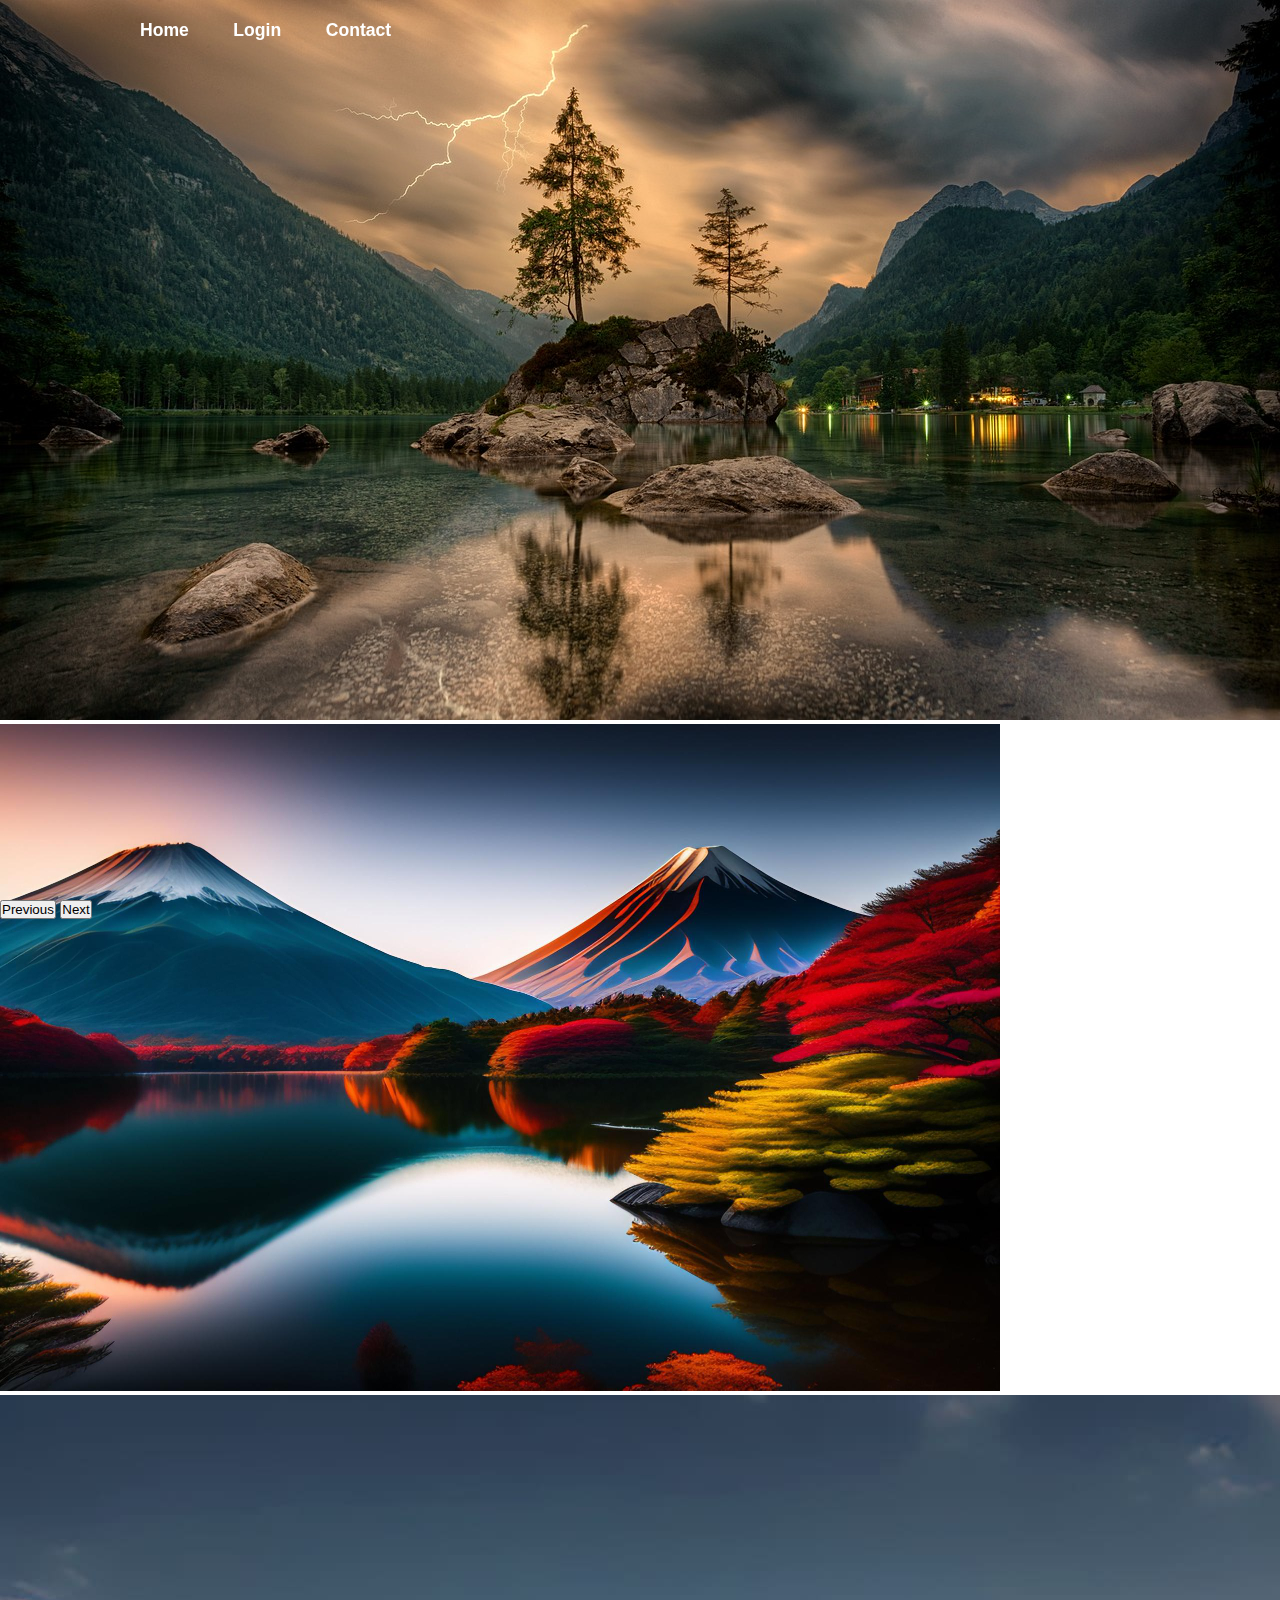
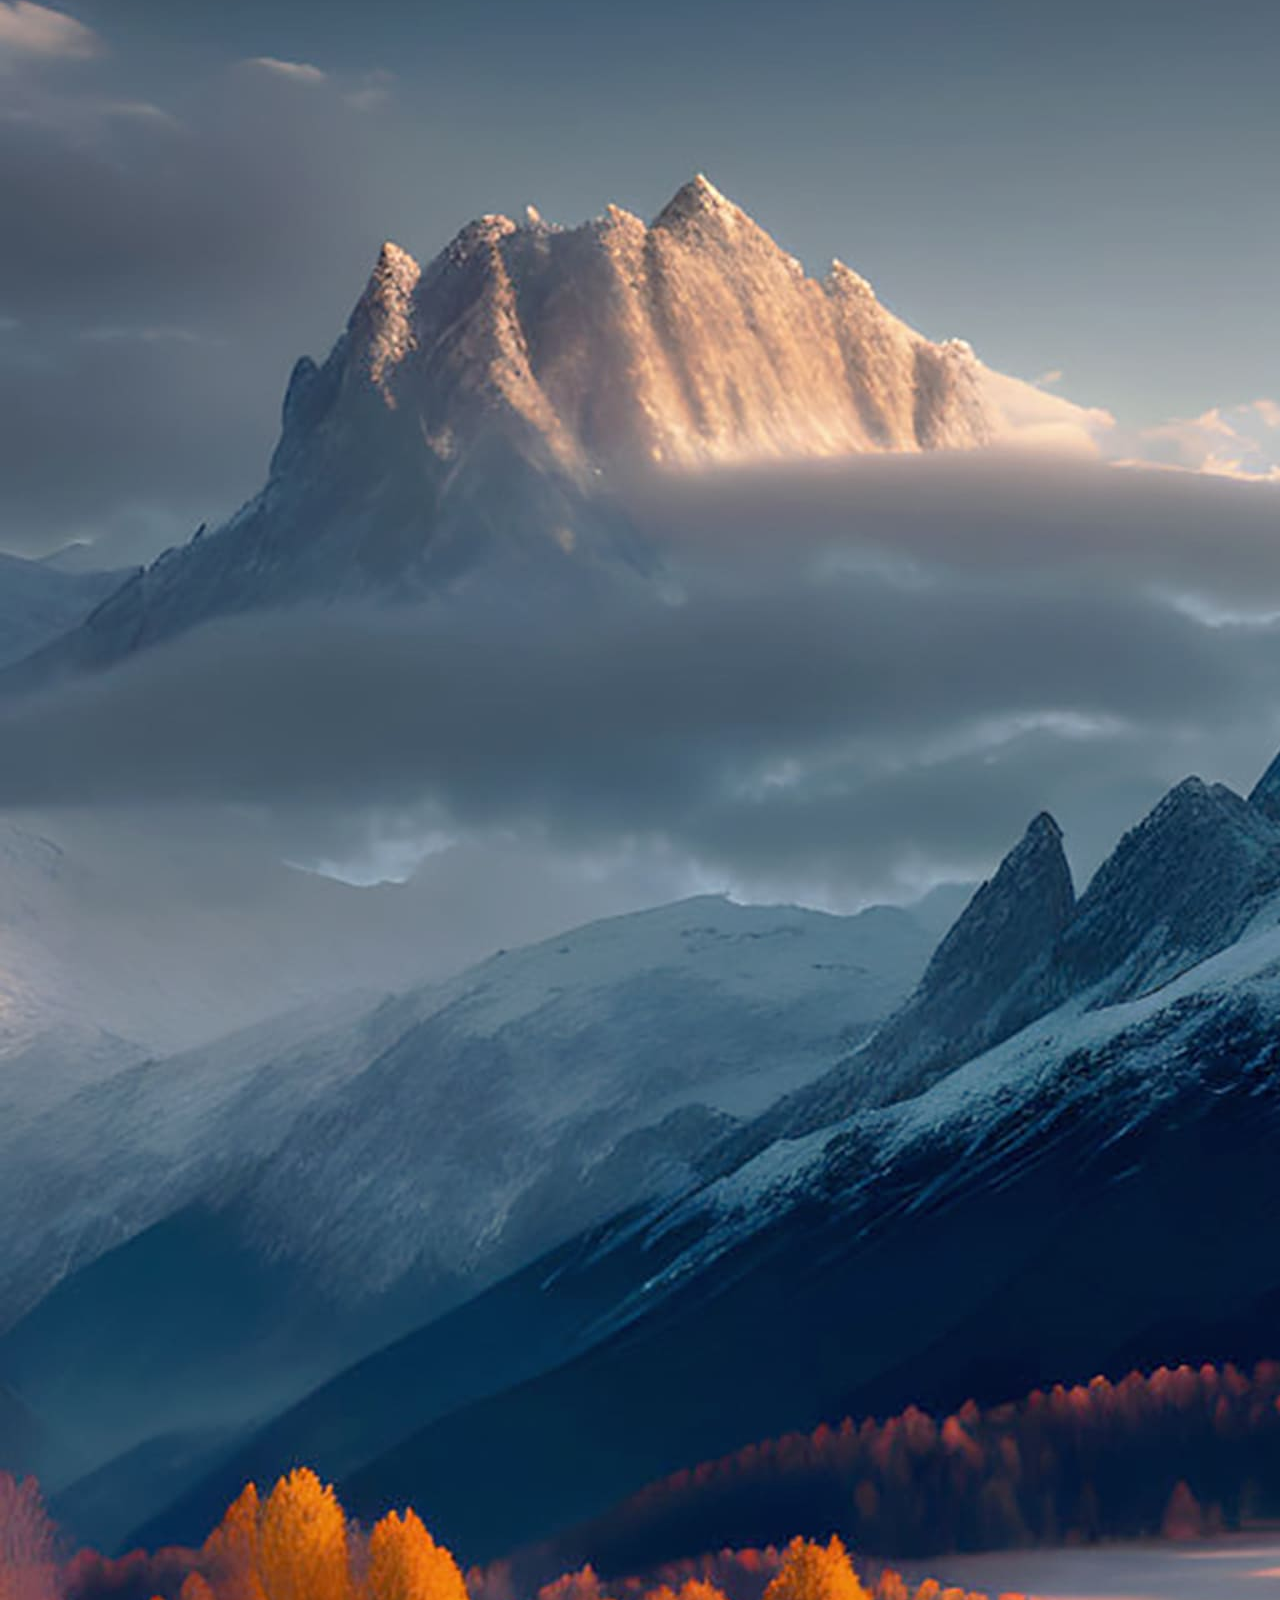
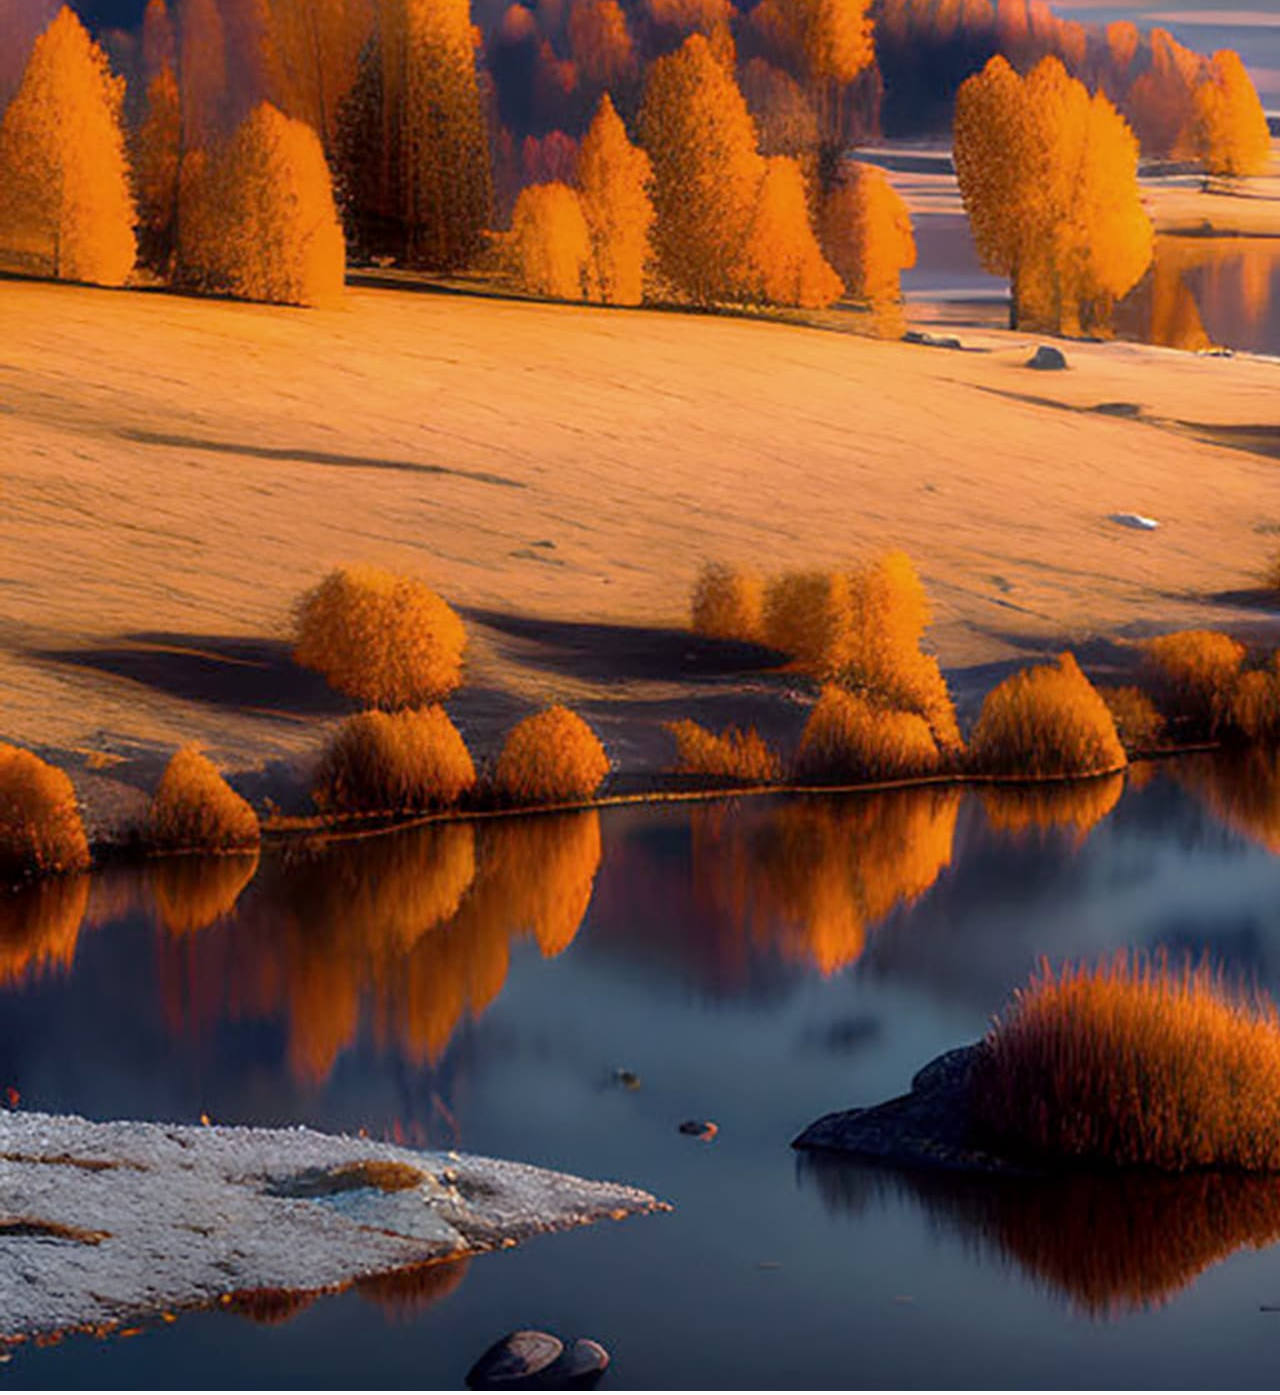
==== home.html @ 76b9da30 "added wallpapers" ====
<!DOCTYPE html>
<html lang="en">
  <head>
    <meta charset="UTF-8" />
    <meta name="viewport" content="width=device-width, initial-scale=1.0" />
    <title>LOGIN</title>
    <link rel="stylesheet" href="./css/home.css" />
    <link href="https://unpkg.com/boxicons@2.1.4/css/boxicons.min.css" rel="stylesheet"/>
    <link href="https://cdn.jsdelivr.net/npm/bootstrap@5.3.2/dist/css/bootstrap.min.css" rel="stylesheet" integrity="sha384-T3c6CoIi6uLrA9TneNEoa7RxnatzjcDSCmG1MXxSR1GAsXEV/Dwwykc2MPK8M2HN" crossorigin="anonymous">
    <style>
      .carousel-inner{
        height: 100vh;
      }
    </style>
  </head>
  <body>
    <header>
      <nav class="navigation">
        <a href="#">Home</a>
        <a href="login.html">Login</a>
        <a href="#">Contact</a>
      </nav>
    </header>


    <div class="background-container">

    <div id="carouselExample" class="carousel slide w-100 h-100">
      <div class="carousel-inner">
        <div class="carousel-item active h-90">
          <img src="./image1.jpg" class="d-block w-100 h-100" alt="...">
        </div>
        <div class="carousel-item">
          <img src="./image2.jpg" class="d-block w-100 h-100" alt="...">
        </div>
        <div class="carousel-item">
          <img src="./image3.jpg" class="d-block w-100 h-100" alt="...">
        </div>
      </div>
      <button class="carousel-control-prev" type="button" data-bs-target="#carouselExample" data-bs-slide="prev">
        <span class="carousel-control-prev-icon" aria-hidden="true"></span>
        <span class="visually-hidden">Previous</span>
      </button>
      <button class="carousel-control-next" type="button" data-bs-target="#carouselExample" data-bs-slide="next">
        <span class="carousel-control-next-icon" aria-hidden="true"></span>
        <span class="visually-hidden">Next</span>
      </button>
    </div>
  </div>
  <script src="https://cdn.jsdelivr.net/npm/bootstrap@5.3.2/dist/js/bootstrap.bundle.min.js" integrity="sha384-C6RzsynM9kWDrMNeT87bh95OGNyZPhcTNXj1NW7RuBCsyN/o0jlpcV8Qyq46cDfL" crossorigin="anonymous"></script>
  </body>
</html>
---- css/home.css ----
body {
  /* background-image: url("../image.jpg"); */
  background-size: cover;
  background-repeat: no-repeat;
  background-attachment: fixed;
  /* Center the background image vertically and horizontally */
  background-position: center center;
  /* Set a fixed height for the background image */
  min-height: 100vh;
  margin: 0;
  padding: 0;
  font-family: Arial, sans-serif;
}

/* Make content more readable with background overlay */
.overlay {
  /* background-color: rgba(0, 0, 0, 0.5); Adjust the opacity as needed */
  position: absolute;
  top: 0;
  left: 0;
  width: 100%;
  height: 100%;
}

/* Responsive styling */
@media (max-width: 600px) {
  .container {
    width: 80%;
  }
}

* {
  margin: 0;
  padding: 0;
  box-sizing: border-box;
  font-family: "poppins", sans-serif;
}

/* Navbar */

header {
  position: fixed;
  top: 0;
  right: 0;
  width: 100%;
  padding: 20px 100px;
  display: flex;
  justify-content: space-between;
  z-index: 99;
}

.navigation a {
  position: relative;
  font-size: 1.1rem;
  color: #fff;
  text-decoration: none;
  font-weight: bold;
  margin-left: 40px;
}

.navigation a:hover {
  color: black;
  background: #fff;
  border-radius: 10px;
}
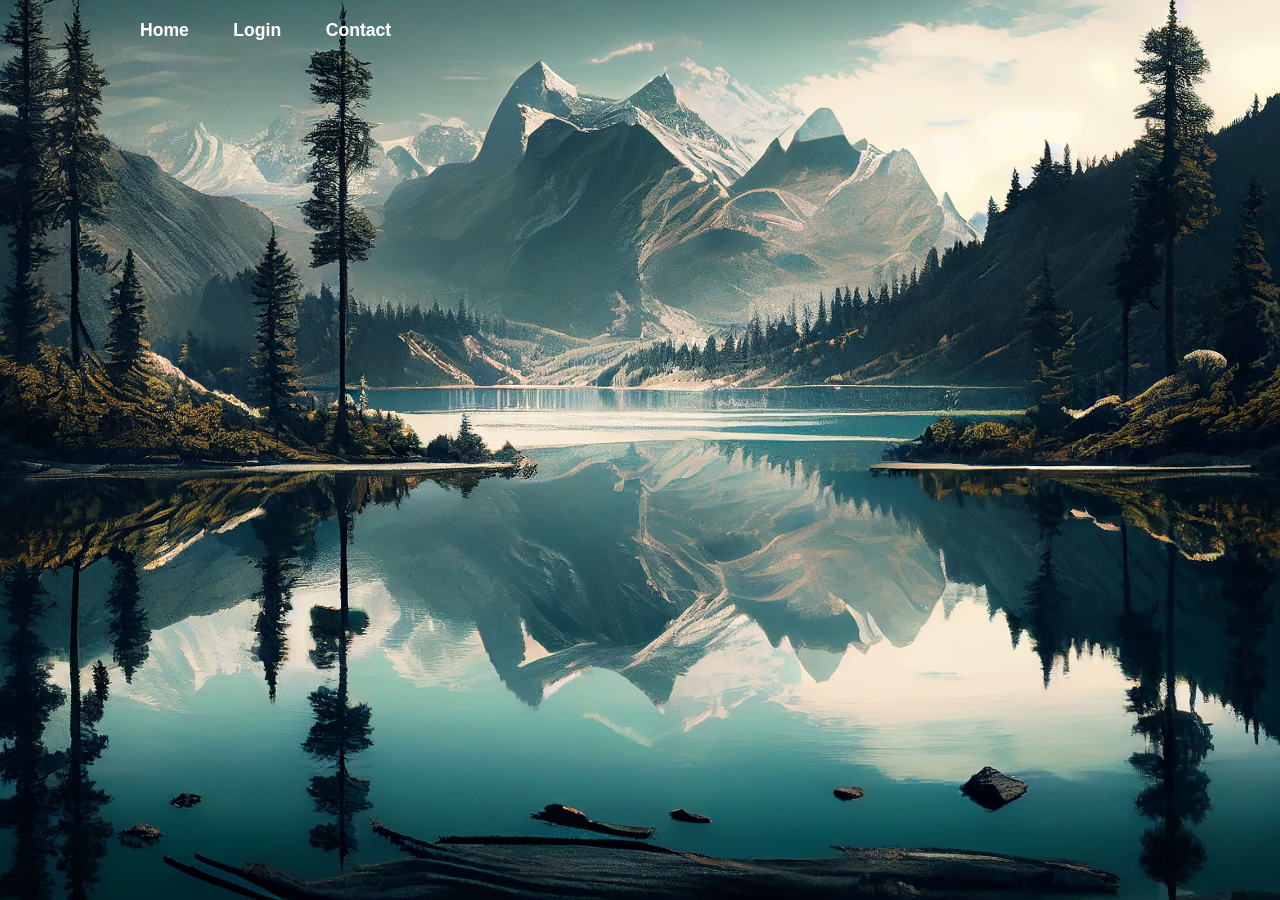
==== commit cd7fa737: "commit changes" ====
--- a/home.html
+++ b/home.html
@@ -5,13 +5,6 @@
     <meta name="viewport" content="width=device-width, initial-scale=1.0" />
     <title>LOGIN</title>
     <link rel="stylesheet" href="./css/home.css" />
-    <link href="https://unpkg.com/boxicons@2.1.4/css/boxicons.min.css" rel="stylesheet"/>
-    <link href="https://cdn.jsdelivr.net/npm/bootstrap@5.3.2/dist/css/bootstrap.min.css" rel="stylesheet" integrity="sha384-T3c6CoIi6uLrA9TneNEoa7RxnatzjcDSCmG1MXxSR1GAsXEV/Dwwykc2MPK8M2HN" crossorigin="anonymous">
-    <style>
-      .carousel-inner{
-        height: 100vh;
-      }
-    </style>
   </head>
   <body>
     <header>
@@ -22,31 +15,6 @@
       </nav>
     </header>
 
-
-    <div class="background-container">
-
-    <div id="carouselExample" class="carousel slide w-100 h-100">
-      <div class="carousel-inner">
-        <div class="carousel-item active h-90">
-          <img src="./image1.jpg" class="d-block w-100 h-100" alt="...">
-        </div>
-        <div class="carousel-item">
-          <img src="./image2.jpg" class="d-block w-100 h-100" alt="...">
-        </div>
-        <div class="carousel-item">
-          <img src="./image3.jpg" class="d-block w-100 h-100" alt="...">
-        </div>
-      </div>
-      <button class="carousel-control-prev" type="button" data-bs-target="#carouselExample" data-bs-slide="prev">
-        <span class="carousel-control-prev-icon" aria-hidden="true"></span>
-        <span class="visually-hidden">Previous</span>
-      </button>
-      <button class="carousel-control-next" type="button" data-bs-target="#carouselExample" data-bs-slide="next">
-        <span class="carousel-control-next-icon" aria-hidden="true"></span>
-        <span class="visually-hidden">Next</span>
-      </button>
-    </div>
-  </div>
-  <script src="https://cdn.jsdelivr.net/npm/bootstrap@5.3.2/dist/js/bootstrap.bundle.min.js" integrity="sha384-C6RzsynM9kWDrMNeT87bh95OGNyZPhcTNXj1NW7RuBCsyN/o0jlpcV8Qyq46cDfL" crossorigin="anonymous"></script>
+    <div class="background-container"></div>
   </body>
 </html>
--- a/css/home.css
+++ b/css/home.css
@@ -1,5 +1,5 @@
 body {
-  /* background-image: url("../image.jpg"); */
+  background-image: url("../image.jpg");
   background-size: cover;
   background-repeat: no-repeat;
   background-attachment: fixed;
@@ -26,6 +26,9 @@
 @media (max-width: 600px) {
   .container {
     width: 80%;
+  }
+  .carousel-inner{
+    height: 100vh;
   }
 }
 
